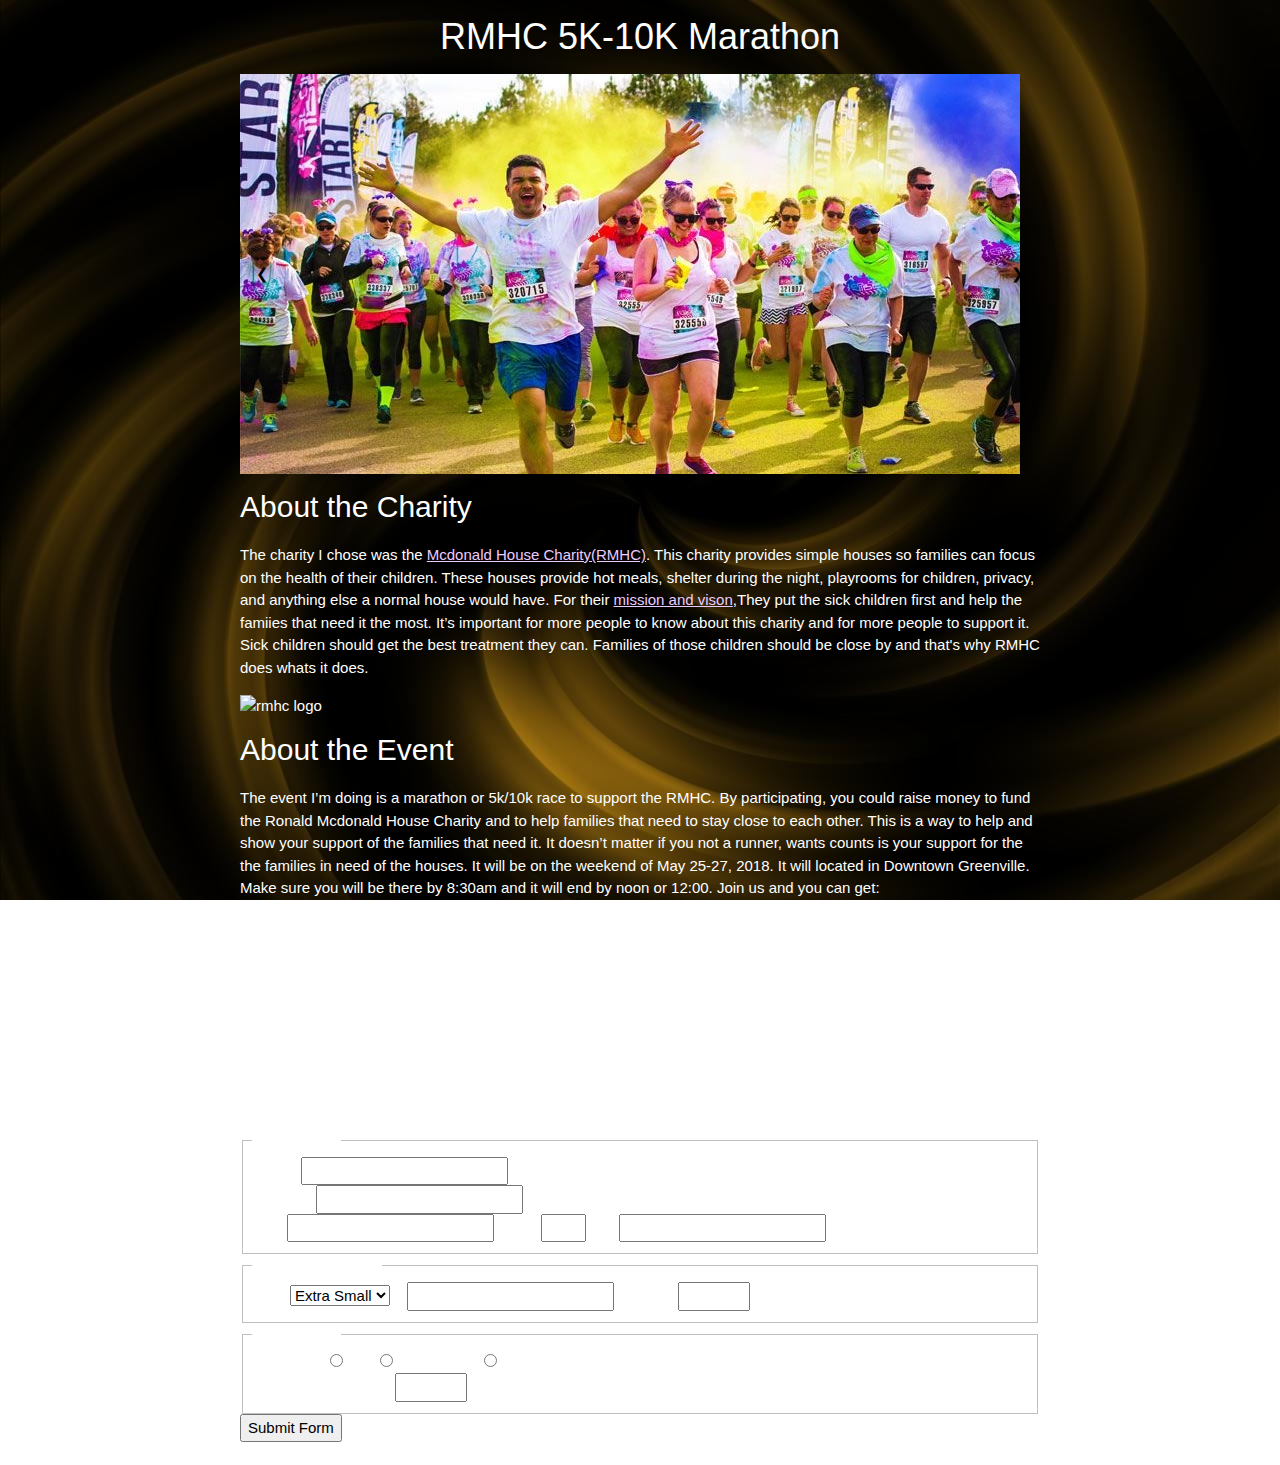
==== index.html @ 4f21c93e "Add files via upload" ====
<!DOCTYPE html>

<html>
<head>
  <title>Simple Grid Layout</title>
  <link href="main.css" rel="stylesheet">
  <meta name="viewport" content="width=device-width, initial-scale=1">
  <link href="https://fonts.googleapis.com/css?family=Bungee+Shade" rel="stylesheet">
  <link rel="stylesheet" href="https://www.w3schools.com/w3css/4/w3.css">
</head>

<body>

  <div class="container">

<header>
      <h1>RMHC 5K-10K Marathon</h1>

  </header>

  <div class="w3-content w3-display-container">
    <img class="mySlides" src="img/run.jpg" alt="Color Run image">
    <img class="mySlides" src="img/run-2.jpg" alt="happy runners">
    <img class="mySlides" src="img/run-quote.jpg" alt="running quote">
    <img class="mySlides" src="img/color-run.jpg" alt="2nd color run ima">

    <button class="w3-button w3-clear w3-display-left" onclick="plusDivs(-1)">&#10094;</button>
    <button class="w3-button w3-clear w3-display-right" onclick="plusDivs(1)">&#10095;</button>
  </div>

  <script>
  var slideIndex = 1;
  showDivs(slideIndex);

  function plusDivs(n) {
    showDivs(slideIndex += n);
  }

  function showDivs(n) {
    var i;
    var x = document.getElementsByClassName("mySlides");
    if (n > x.length) {slideIndex = 1}
    if (n < 1) {slideIndex = x.length}
    for (i = 0; i < x.length; i++) {
       x[i].style.display = "none";
    }
    x[slideIndex-1].style.display = "block";
  }
  </script>

    <section id="about">
<h2>About the Charity</h2>
      <p>The charity I chose was the <a href="https://www.rmhc.org/Ronald"> Mcdonald House Charity(RMHC)</a>. This charity provides simple houses so families can focus on the health of their children. These houses provide hot meals, shelter during the night, playrooms for children, privacy, and anything else a normal house would have. For their <a href="https://www.rmhc.org/mission-and-vision">mission and vison</a>,They put the sick children first and help the famiies that need it the most. It’s important for more people to know about this charity and for more people to support it. Sick children should get the best treatment they can. Families of those children should be close by and that's why RMHC does whats it does.</p>
      <img src="img/rmhc.jpg" alt="rmhc logo">

    </section>

    <section id="event">
<h2> About the Event</h2>
      <p>The event I’m doing is a marathon or 5k/10k race  to support the RMHC. By participating, you could raise money to fund the Ronald Mcdonald House Charity and to help families that need to stay close to each other. This is a way to help and show your support of the families that need it. It doesn’t matter if you not a runner, wants counts is your support for the the families in need of the houses. It will be on the weekend of May 25-27, 2018. It will located in Downtown Greenville. Make sure you will be there by 8:30am and it will end by noon or 12:00. Join us and you can get:</p>

<ul>
  <li>A free entry into the 2019 race</li>
  <li>An official RMHC team shirt</li>
  <li>Customized Donation Page  to give family and friends an easy way to donate and show their support for you.</li>
  <li>Exceptional race weekend experience</li>
  <li>access to our Team RMHC Hospitality Tent which includes private gear check, restrooms, and  pre- and post-race snacks/meals</li>
</ul>
</section>


<section id="signup">
    <h1>Order Your T-Shirt NOW!</h1>

        <form action="thanks.html" method="post">
        <fieldset>
        <legend>Personal Info</legend>

        <label for="name">Name:</label>
        <input id="name" type="text" name="name">
       <br>


        <label for="address">Address:</label>
        <input id="address" type="text" name="address">
        <br>

       <label for="city">City:</label>
       <input id="city" type="text" name="city">

      <label for="state">State:</label>
      <input id="state" type="text" name="State" size="2" maxlength="2">

        <label for="zip">Zip:</label>
        <input id="zip" type="text" name="Zip">

      </fieldset>

    <fieldset>
        <legend>Order Info For Shirt</legend>
        <label for="size">Size:</label>
        <select id="size" name="sizes">
          <option value="x-sm">Extra Small</option>
          <option value="sm">Small</option>
          <option value="md">Medium</option>
          <option value="lg">Large</option>
          <option value="x-lg">Extra Large</option>
        </select>
<
        <input for="quantity">Quantity:</label>
        <input id="quantity" type="text" name="quantity" size="5">
        <br>

      </fieldset>

      <fieldset>
        <legend>Payment Info</legend>

        Card Type:
        <input id="visa" type="radio" name="card_type" value="visa">
        <label for="visa">Visa</label>

        <input id="mc" type="radio" name="card_type" value="mc">
        <label for="mc">Master Card</label>

        <input id="discover" type="radio" name="card_type" value="discover">
        <label for="discover">Discover</label>
        <br>

      <label for="cc_number">Credit Card Number:</label>
      <input id="cc_number" type="type" name"cc_number" size="5">
      <br>

      </label>

      </fieldset>

      <input type="submit" value="Submit Form">

      </form>
    </section>

    <footer>
      This is the footer area
    </footer>

  </div>

</body>
</html>
---- main.css ----
body {
  background-image: url("img/background-image.jpg");
  background-attachment: fixed;
  background-size: cover;
  max-width: auto;
}

div.container {
  background-image: url("img/background-image.jpg")
  display: grid;
  grid-template-columns: 1fr;
  grid-template-areas:
    "header"
    "run"
    "about"
    "event"
    "signup"
    "footer";

  margin-left: auto;
  margin-right: auto;
  max-width: 800px;
}

header {
  grid-area: header;
  text-align: center;
  font-size: 22px;
  font-family: 'Bungee Shade', cursive;
  color: #ffffff;
}


img {
  max-width: 100%;
  text-align: center;
}


main {
}

p{
  line-height: 1.5;
}

}

section {
    min-height: 300px;
}

section#about {
  background-image: url("img/background-image.jpg")
  grid-area: about;
  color: #ffffff;
}

/* unvisited link */
a:link {
    color:#edccff;
}

/* visited link */
a:visited {
    color: #edccff;
}

/* mouse over link */
a:hover {
    color: hotpink;
}

/* selected link */
a:active {
    color: #91f7ff;
}

section#event {
  background-image: url("img/background-image.jpg")
  grid-area: event;
  color: #ffffff;
}

section#run {
  grid-area: run;
  color: #ffffff;
  background-image:url("img/background-image.jpg")
}

section#signup {
  background-image:url("img/background-image.jpg")
  grid-area: signup;
    color: #ffffff;
}

footer {
  background-image: url("img/background-image.jpg")
  grid-area: footer;
    color: #ffffff;
}

@media (min-width: 800px) {
  div.container {
    grid-template-columns: 1fr 1fr;
    grid-template-areas:
      "header header"
      "run run"
      "event event"
      "about signup"
      "footer footer";
  }
}
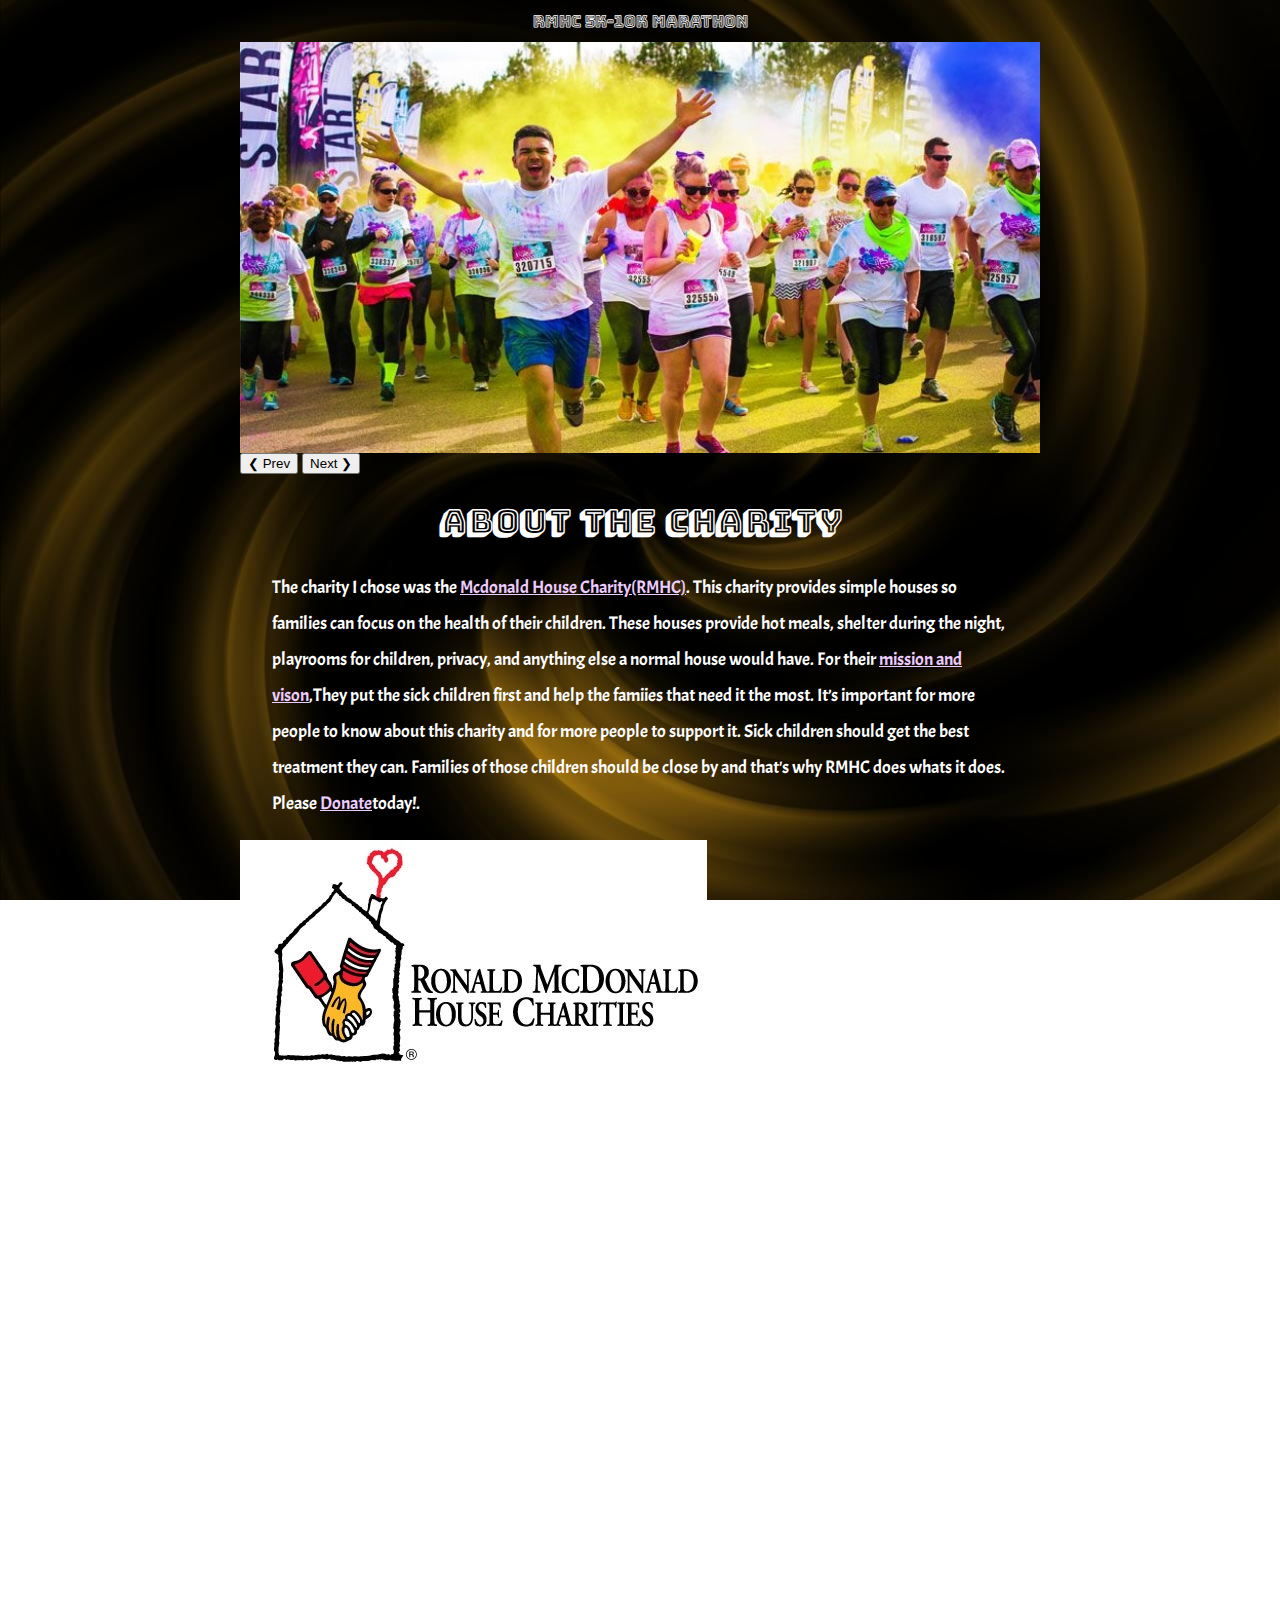
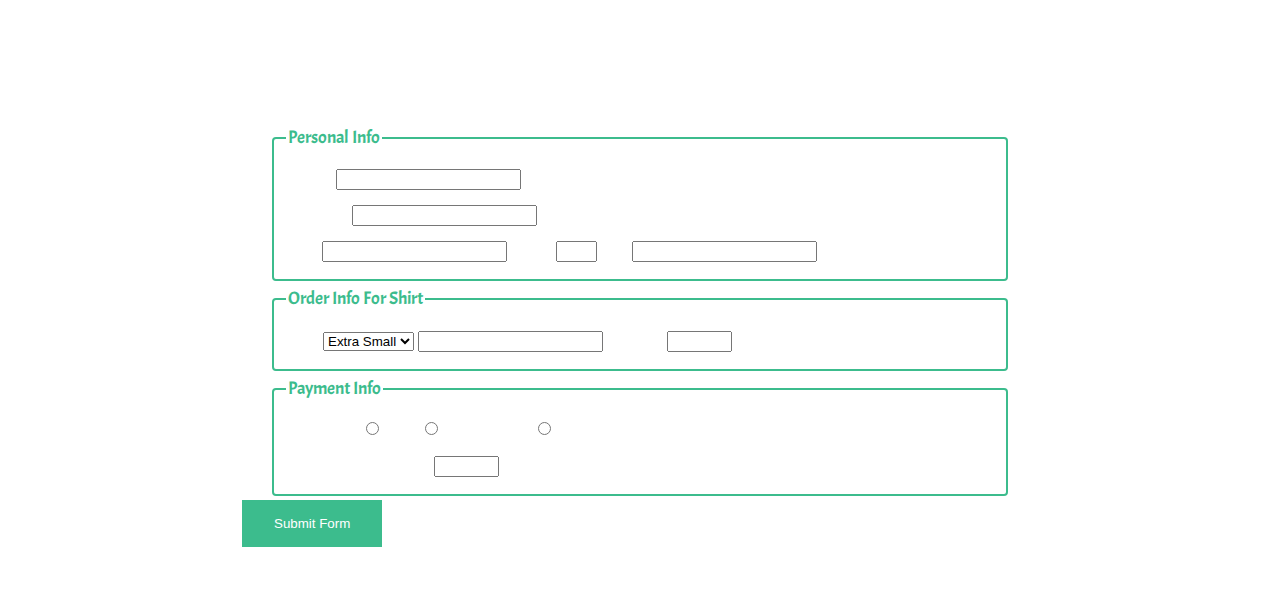
==== commit 454779be: "Add files via upload" ====
--- a/index.html
+++ b/index.html
@@ -3,29 +3,29 @@
 <html>
 <head>
   <title>Simple Grid Layout</title>
+  <meta name="viewport" content="width=device-width, initial-scale=1">
+  <link href="https://fonts.googleapis.com/css?family=Acme|Bungee+Outline|Bungee+Shade" rel="stylesheet">
   <link href="main.css" rel="stylesheet">
-  <meta name="viewport" content="width=device-width, initial-scale=1">
-  <link href="https://fonts.googleapis.com/css?family=Bungee+Shade" rel="stylesheet">
-  <link rel="stylesheet" href="https://www.w3schools.com/w3css/4/w3.css">
 </head>
 
 <body>
+  <header>
+        <h1 class="w3-center">RMHC 5K-10K Marathon</h1>
+    </header>
 
   <div class="container">
 
-<header>
-      <h1>RMHC 5K-10K Marathon</h1>
+  <div class="w3-content w3-display-container" style="max-width: 800px">
+    <img class="mySlides" src="img/run.jpg" alt="Color Run image" style="width: 100%">
+    <img class="mySlides" src="img/run-2.jpg" alt="happy runners" style="width: 100%">
+    <img class="mySlides" src="img/run-quote.jpg" alt="running quote" style="width: 100%">
+    <img class="mySlides" src="img/color-run.jpg" alt="2nd color run image" style="width: 100%">
+  </div>
 
-  </header>
-
-  <div class="w3-content w3-display-container">
-    <img class="mySlides" src="img/run.jpg" alt="Color Run image">
-    <img class="mySlides" src="img/run-2.jpg" alt="happy runners">
-    <img class="mySlides" src="img/run-quote.jpg" alt="running quote">
-    <img class="mySlides" src="img/color-run.jpg" alt="2nd color run ima">
-
-    <button class="w3-button w3-clear w3-display-left" onclick="plusDivs(-1)">&#10094;</button>
-    <button class="w3-button w3-clear w3-display-right" onclick="plusDivs(1)">&#10095;</button>
+  <div class="w3-center">
+  <div class="w3-section">
+    <button class="w3-button w3-light-grey" onclick="plusDivs(-1)">❮ Prev</button>
+    <button class="w3-button w3-light-grey" onclick="plusDivs(1)">Next ❯</button>
   </div>
 
   <script>
@@ -36,27 +36,40 @@
     showDivs(slideIndex += n);
   }
 
+  function currentDiv(n) {
+    showDivs(slideIndex = n);
+  }
+
   function showDivs(n) {
     var i;
     var x = document.getElementsByClassName("mySlides");
+    var dots = document.getElementsByClassName("demo");
     if (n > x.length) {slideIndex = 1}
     if (n < 1) {slideIndex = x.length}
     for (i = 0; i < x.length; i++) {
        x[i].style.display = "none";
     }
+    for (i = 0; i < dots.length; i++) {
+       dots[i].className = dots[i].className.replace(" w3-red", "");
+    }
     x[slideIndex-1].style.display = "block";
+    dots[slideIndex-1].className += " w3-red";
   }
   </script>
 
+<style>
+.mySlides {display:none}
+</style>
+
     <section id="about">
-<h2>About the Charity</h2>
-      <p>The charity I chose was the <a href="https://www.rmhc.org/Ronald"> Mcdonald House Charity(RMHC)</a>. This charity provides simple houses so families can focus on the health of their children. These houses provide hot meals, shelter during the night, playrooms for children, privacy, and anything else a normal house would have. For their <a href="https://www.rmhc.org/mission-and-vision">mission and vison</a>,They put the sick children first and help the famiies that need it the most. It’s important for more people to know about this charity and for more people to support it. Sick children should get the best treatment they can. Families of those children should be close by and that's why RMHC does whats it does.</p>
-      <img src="img/rmhc.jpg" alt="rmhc logo">
+<h2 class="w3-center">About the Charity</h2>
+      <p>The charity I chose was the <a href="https://www.rmhc.org/Ronald"> Mcdonald House Charity(RMHC)</a>. This charity provides simple houses so families can focus on the health of their children. These houses provide hot meals, shelter during the night, playrooms for children, privacy, and anything else a normal house would have. For their <a href="https://www.rmhc.org/mission-and-vision">mission and vison</a>,They put the sick children first and help the famiies that need it the most. It’s important for more people to know about this charity and for more people to support it. Sick children should get the best treatment they can. Families of those children should be close by and that's why RMHC does whats it does. Please <a href="http://support.rmhc.org/site/PageNavigator/pw/Donation_Landing.html">Donate</a>today!. </p>
+      <img src="img/rmhc-logo.jpg" alt="rmhc logo">
 
     </section>
 
     <section id="event">
-<h2> About the Event</h2>
+<h2 class="w3-center">About the Event</h2>
       <p>The event I’m doing is a marathon or 5k/10k race  to support the RMHC. By participating, you could raise money to fund the Ronald Mcdonald House Charity and to help families that need to stay close to each other. This is a way to help and show your support of the families that need it. It doesn’t matter if you not a runner, wants counts is your support for the the families in need of the houses. It will be on the weekend of May 25-27, 2018. It will located in Downtown Greenville. Make sure you will be there by 8:30am and it will end by noon or 12:00. Join us and you can get:</p>
 
 <ul>
@@ -70,8 +83,7 @@
 
 
 <section id="signup">
-    <h1>Order Your T-Shirt NOW!</h1>
-
+<h1 class="w3-center">Order Your T-Shirt NOW!</h1>
         <form action="thanks.html" method="post">
         <fieldset>
         <legend>Personal Info</legend>
@@ -106,7 +118,7 @@
           <option value="lg">Large</option>
           <option value="x-lg">Extra Large</option>
         </select>
-<
+
         <input for="quantity">Quantity:</label>
         <input id="quantity" type="text" name="quantity" size="5">
         <br>
@@ -141,7 +153,7 @@
     </section>
 
     <footer>
-      This is the footer area
+      By: Jackie B.
     </footer>
 
   </div>
--- a/main.css
+++ b/main.css
@@ -11,7 +11,6 @@
   grid-template-columns: 1fr;
   grid-template-areas:
     "header"
-    "run"
     "about"
     "event"
     "signup"
@@ -22,28 +21,47 @@
   max-width: 800px;
 }
 
-header {
-  grid-area: header;
+h1 {
+  grid-area: signup;
   text-align: center;
-  font-size: 22px;
-  font-family: 'Bungee Shade', cursive;
+  font-size: 16px;
+  font-family: 'Bungee Outline', cursive;
   color: #ffffff;
 }
 
 
 img {
   max-width: 100%;
+  max-height: 100%;
   text-align: center;
 }
 
+
+h2{
+   font-family: 'Bungee Shade', cursive;
+   text-align: center;
+   font-size: 32px;
+}
 
 main {
 }
 
 p{
-  line-height: 1.5;
+  font-size: 18px;
+  line-height: 2.0;
+  color: #ffffff;
+  font-family: 'Acme', sans-serif;
+  margin-left: 32px;
+  margin-right: 32px;
 }
 
+ul{
+  font-size: 18px;
+  line-height: 2.0;
+  color: #ffffff;
+  font-family: 'Acme', sans-serif;
+  margin-left: 32px;
+  margin-right: 32px;
 }
 
 section {
@@ -82,22 +100,49 @@
   color: #ffffff;
 }
 
-section#run {
-  grid-area: run;
-  color: #ffffff;
-  background-image:url("img/background-image.jpg")
-}
-
 section#signup {
   background-image:url("img/background-image.jpg")
   grid-area: signup;
-    color: #ffffff;
+  color: #ffffff;
+}
+
+input[type=button], input[type=submit], input[type=reset] {
+    background-color: #3CBC8D;
+    border: none;
+    color: white;
+    padding: 16px 32px;
+    text-decoration: none;
+    margin: 4px 2px;
+    cursor: pointer;
+}
+
+fieldset {
+    border: 2px solid #3CBC8D;
+    border-radius: 4px;
+    margin-left: 32px;
+    margin-right: 32px;
+}
+
+legend {
+    font-family: 'Acme', sans-serif;
+    line-height: 2.0;
+    color: #3cbc8d;
+    font-size: 18px;
+}
+
+label {
+  font-family: 'Acme', sans-serif;
+  line-height: 2.0;
+  color: #ffffff;
+  font-size: 18px;
 }
 
 footer {
   background-image: url("img/background-image.jpg")
   grid-area: footer;
-    color: #ffffff;
+  color: #ffffff;
+  font-size: 32px;
+  font-family: 'Bungee Shade', cursive;
 }
 
 @media (min-width: 800px) {
@@ -105,7 +150,6 @@
     grid-template-columns: 1fr 1fr;
     grid-template-areas:
       "header header"
-      "run run"
       "event event"
       "about signup"
       "footer footer";
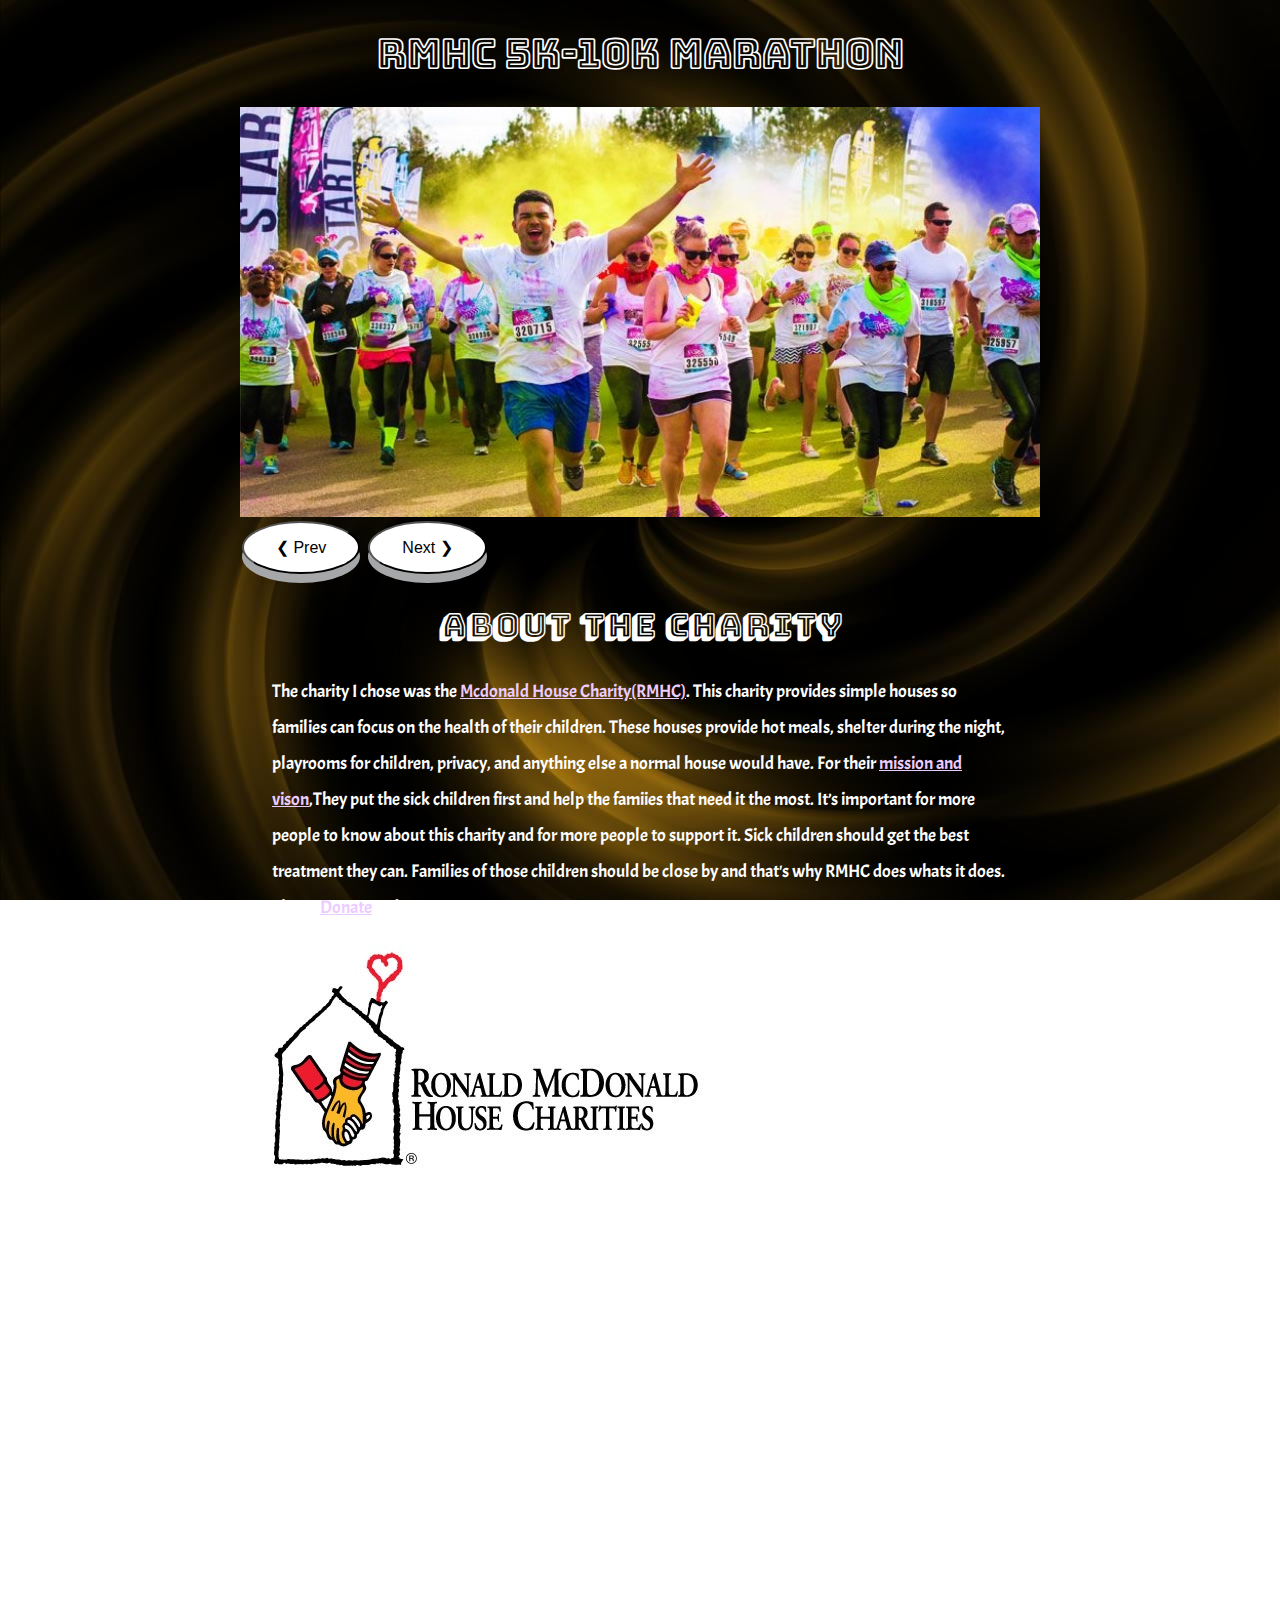
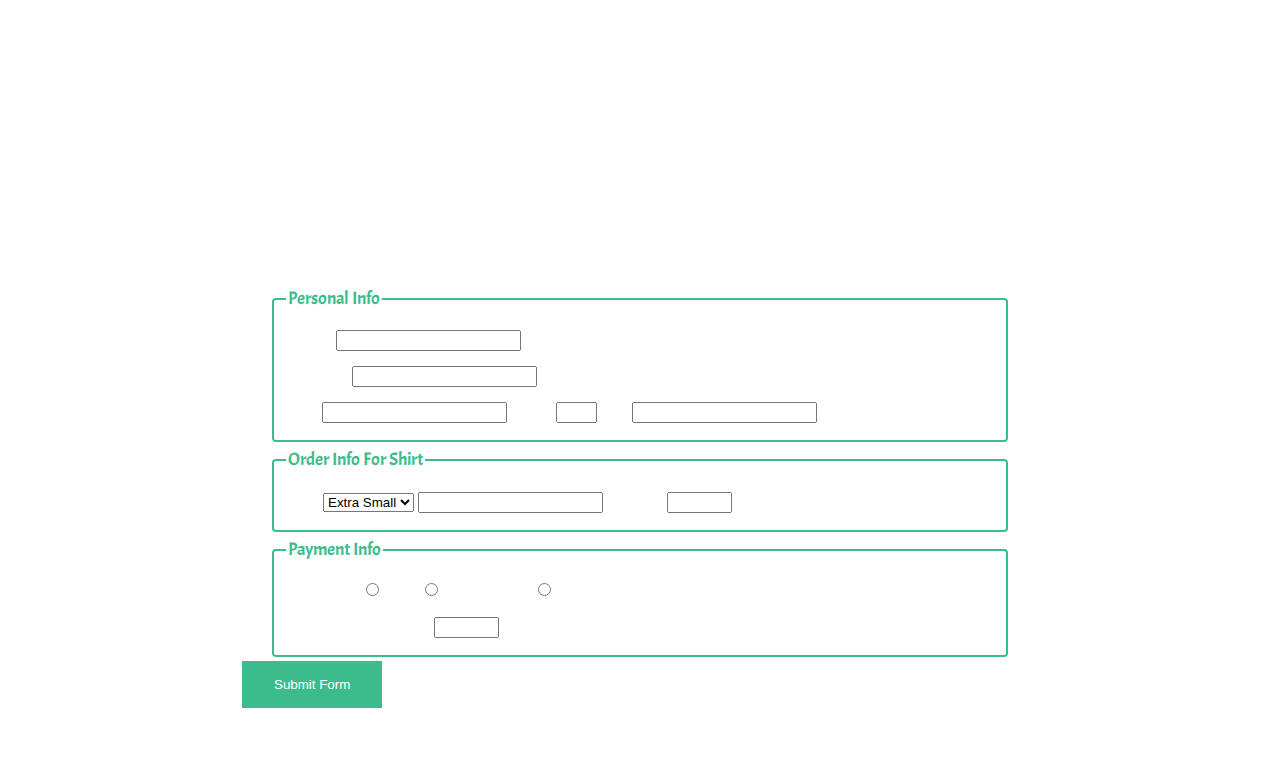
==== commit cf6857c4: "Add files via upload" ====
--- a/index.html
+++ b/index.html
@@ -15,55 +15,54 @@
 
   <div class="container">
 
-  <div class="w3-content w3-display-container" style="max-width: 800px">
-    <img class="mySlides" src="img/run.jpg" alt="Color Run image" style="width: 100%">
-    <img class="mySlides" src="img/run-2.jpg" alt="happy runners" style="width: 100%">
-    <img class="mySlides" src="img/run-quote.jpg" alt="running quote" style="width: 100%">
-    <img class="mySlides" src="img/color-run.jpg" alt="2nd color run image" style="width: 100%">
-  </div>
+  <div class="w3-content" style="max-width:800px">
+    <img class="mySlides" src="img/run.jpg" alt="Color Run image" style="width:100%">
+    <img class="mySlides" src="img/run-2.jpg" alt="happy runners" style="width:100%">
+    <img class="mySlides" src="img/run-quote.jpg" alt="running quote" style="width:100%">
+    <img class="mySlides" src="img/color-run.jpg" alt="2nd color run image" style="width: 100%>"
 
-  <div class="w3-center">
-  <div class="w3-section">
-    <button class="w3-button w3-light-grey" onclick="plusDivs(-1)">❮ Prev</button>
-    <button class="w3-button w3-light-grey" onclick="plusDivs(1)">Next ❯</button>
-  </div>
+     <div class="w3-center">
+     <div class="w3-section">
+       <button class="w3-button w3-light-grey" onclick="plusDivs(-1)">❮ Prev</button>
+       <button class="w3-button w3-light-grey" onclick="plusDivs(1)">Next ❯</button>
+     </div>
 
-  <script>
-  var slideIndex = 1;
-  showDivs(slideIndex);
+   <script>
+   var slideIndex = 1;
+   showDivs(slideIndex);
 
-  function plusDivs(n) {
-    showDivs(slideIndex += n);
-  }
+   function plusDivs(n) {
+     showDivs(slideIndex += n);
+   }
 
-  function currentDiv(n) {
-    showDivs(slideIndex = n);
-  }
+   function currentDiv(n) {
+     showDivs(slideIndex = n);
+   }
 
-  function showDivs(n) {
-    var i;
-    var x = document.getElementsByClassName("mySlides");
-    var dots = document.getElementsByClassName("demo");
-    if (n > x.length) {slideIndex = 1}
-    if (n < 1) {slideIndex = x.length}
-    for (i = 0; i < x.length; i++) {
-       x[i].style.display = "none";
-    }
-    for (i = 0; i < dots.length; i++) {
-       dots[i].className = dots[i].className.replace(" w3-red", "");
-    }
-    x[slideIndex-1].style.display = "block";
-    dots[slideIndex-1].className += " w3-red";
-  }
-  </script>
+   function showDivs(n) {
+     var i;
+     var x = document.getElementsByClassName("mySlides");
+     var dots = document.getElementsByClassName("demo");
+     if (n > x.length) {slideIndex = 1}
+     if (n < 1) {slideIndex = x.length}
+     for (i = 0; i < x.length; i++) {
+        x[i].style.display = "none";
+     }
+     for (i = 0; i < dots.length; i++) {
+        dots[i].className = dots[i].className.replace(" w3-red", "");
+     }
+     x[slideIndex-1].style.display = "block";
+     dots[slideIndex-1].className += " w3-red";
+   }
+   </script>
 
-<style>
-.mySlides {display:none}
-</style>
+   <style>
+   .mySlides {display:none}
+   </style>
 
     <section id="about">
 <h2 class="w3-center">About the Charity</h2>
-      <p>The charity I chose was the <a href="https://www.rmhc.org/Ronald"> Mcdonald House Charity(RMHC)</a>. This charity provides simple houses so families can focus on the health of their children. These houses provide hot meals, shelter during the night, playrooms for children, privacy, and anything else a normal house would have. For their <a href="https://www.rmhc.org/mission-and-vision">mission and vison</a>,They put the sick children first and help the famiies that need it the most. It’s important for more people to know about this charity and for more people to support it. Sick children should get the best treatment they can. Families of those children should be close by and that's why RMHC does whats it does. Please <a href="http://support.rmhc.org/site/PageNavigator/pw/Donation_Landing.html">Donate</a>today!. </p>
+      <p>The charity I chose was the <a href="https://www.rmhc.org/Ronald"> Mcdonald House Charity(RMHC)</a>. This charity provides simple houses so families can focus on the health of their children. These houses provide hot meals, shelter during the night, playrooms for children, privacy, and anything else a normal house would have. For their <a href="https://www.rmhc.org/mission-and-vision">mission and vison</a>,They put the sick children first and help the famiies that need it the most. It’s important for more people to know about this charity and for more people to support it. Sick children should get the best treatment they can. Families of those children should be close by and that's why RMHC does whats it does. Please <a href="http://support.rmhc.org/site/PageNavigator/pw/Donation_Landing.html">Donate</a> today!. </p>
       <img src="img/rmhc-logo.jpg" alt="rmhc logo">
 
     </section>
--- a/main.css
+++ b/main.css
@@ -24,7 +24,7 @@
 h1 {
   grid-area: signup;
   text-align: center;
-  font-size: 16px;
+  font-size: 40px;
   font-family: 'Bungee Outline', cursive;
   color: #ffffff;
 }
@@ -35,6 +35,21 @@
   max-height: 100%;
   text-align: center;
 }
+
+button{
+  background-color: #FFFFFF;
+  border-radius: 50%;
+  color: #000000;
+  padding: 15px 32px;
+  text-align: center;
+  text-decoration: none;
+  display: inline-block;
+  font-size: 16px;
+  margin: 4px 2px;
+  cursor: pointer;
+  box-shadow: 0 9px #a6a7a8;
+}
+
 
 
 h2{
